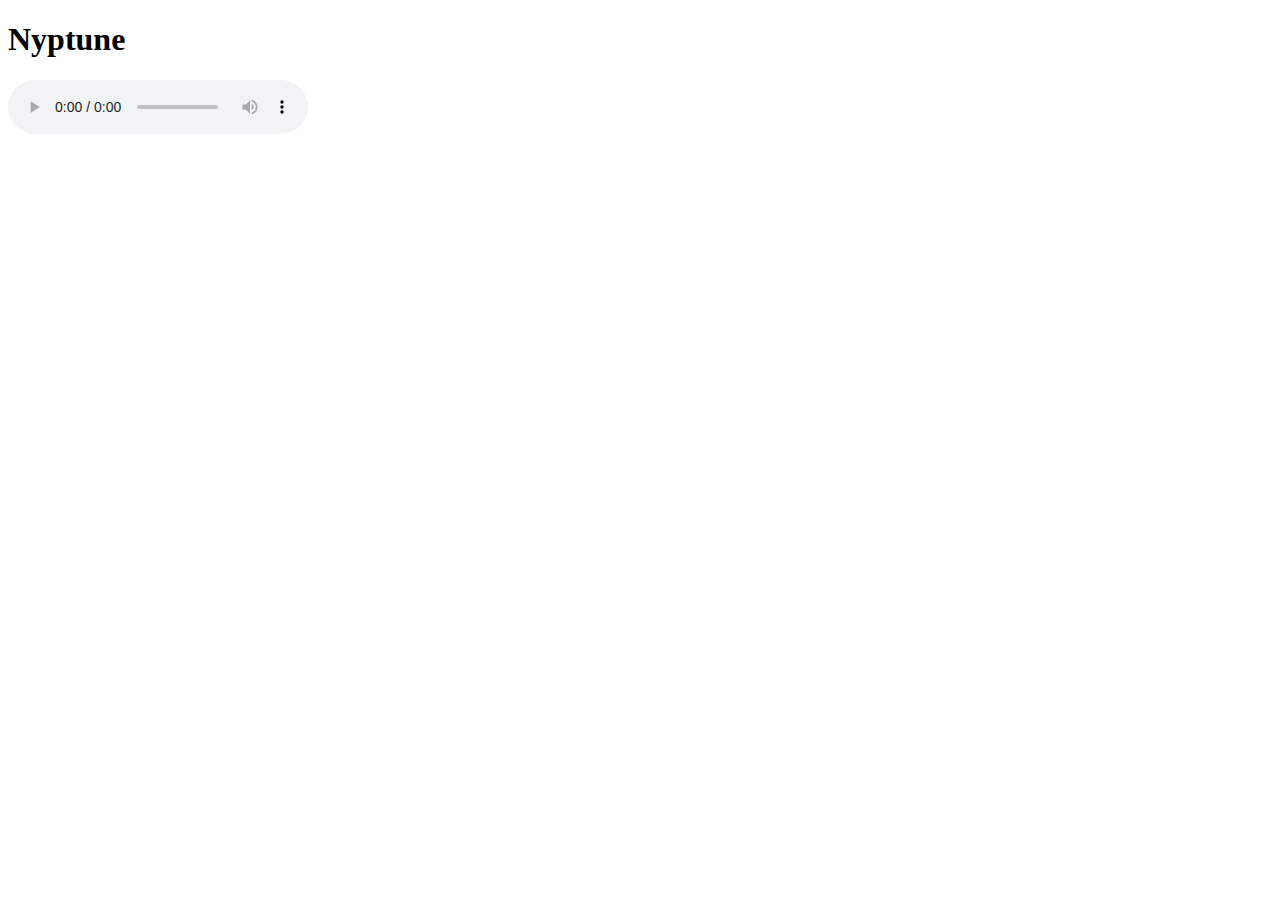
==== HTML/index.html @ 4e499181 "Create index.html" ====
<!DOCTYPE html>
<html>
<link rel="stylesheet" href="style.css">
 <link rel="shortcut icon" type="image/ico" href="images/favicon.ico"/>
<meta name="viewport" content="width=device-width, initial-scale=1">
<title>Nyptune Web Player</title>



<body>

<h1>Nyptune</h1>

<audio controls>
  <source src="horse.ogg" type="audio/ogg">
  <source src="horse.mp3" type="audio/mpeg">
Your browser does not support the audio element.
</audio>

</body>
</html>
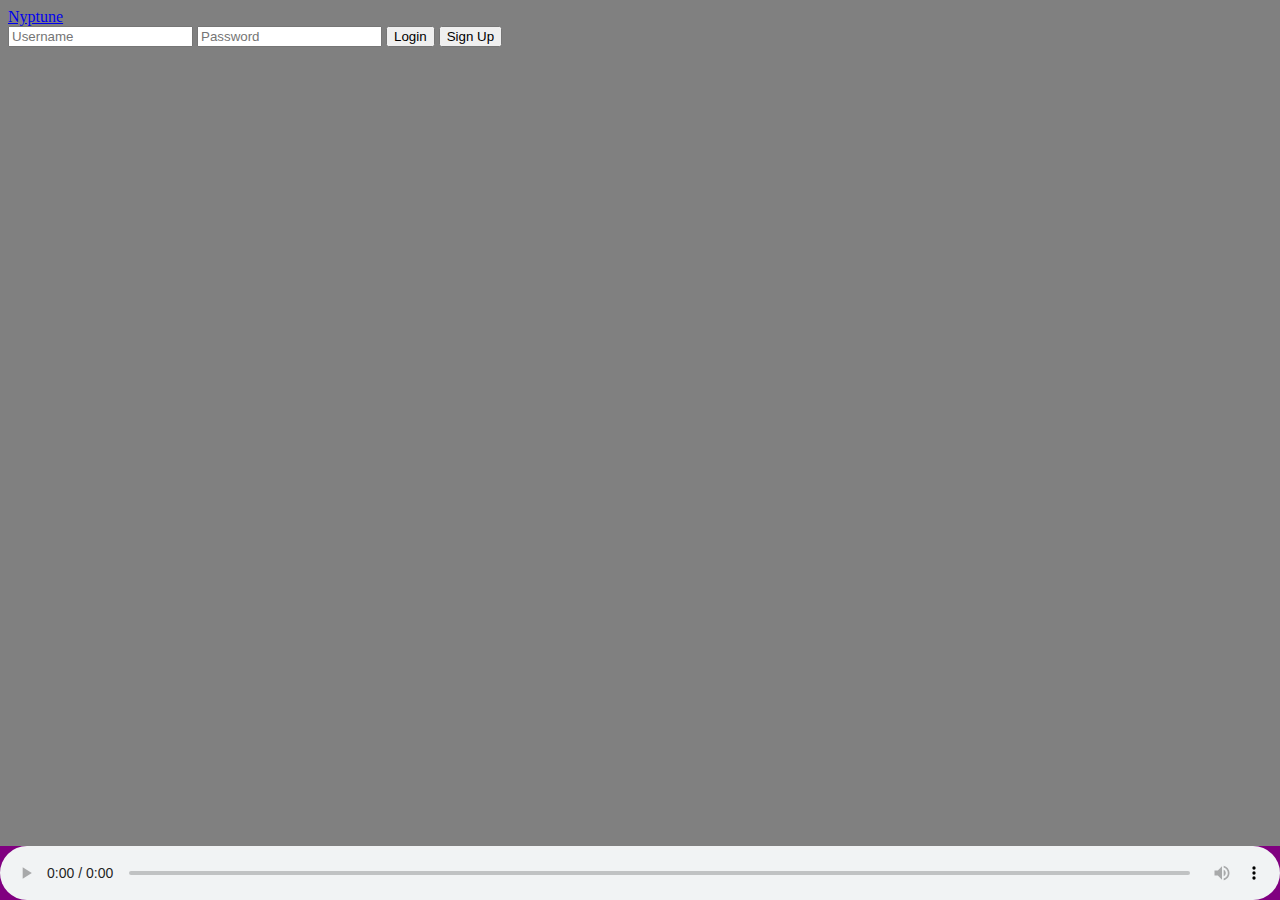
==== commit ad237a83: "Update index.html" ====
--- a/HTML/index.html
+++ b/HTML/index.html
@@ -1,21 +1,50 @@
 <!DOCTYPE html>
 <html>
+<head>
 <link rel="stylesheet" href="style.css">
- <link rel="shortcut icon" type="image/ico" href="images/favicon.ico"/>
+<link rel="shortcut icon" type="image/ico" href="images/favicon.ico"/>
 <meta name="viewport" content="width=device-width, initial-scale=1">
 <title>Nyptune Web Player</title>
+</head>
 
 
 
 <body>
 
-<h1>Nyptune</h1>
+<div class="navbar">
+  <a href="#">Nyptune</a>
+  <div class="container">
+  <form action="/action_page.php">
+    <div class="col">
+        <input type="text" name="username" placeholder="Username" required>
+        <input type="password" name="password" placeholder="Password" required>
+        <input type="submit" value="Login">
+        <input type="submit" value="Sign Up">
+      </div>
+    </div>
+  </form>
+</div>
+</div>
+
+<div class="main">
+
+
+  
+  
+</div>
+
+
+
+
+
+
+
+
+</body>
 
 <audio controls>
-  <source src="horse.ogg" type="audio/ogg">
-  <source src="horse.mp3" type="audio/mpeg">
+<source src="test.mp3" type="audio/mpeg">
 Your browser does not support the audio element.
 </audio>
 
-</body>
 </html>
--- a/HTML/style.css
+++ b/HTML/style.css
@@ -0,0 +1,15 @@
+audio {
+   position: fixed;
+   left: 0;
+   bottom: 0;
+   width: 100%;
+   background-color: purple;
+   color: white;
+   text-align: center;
+}
+
+body {
+
+   background-color: gray;
+
+}
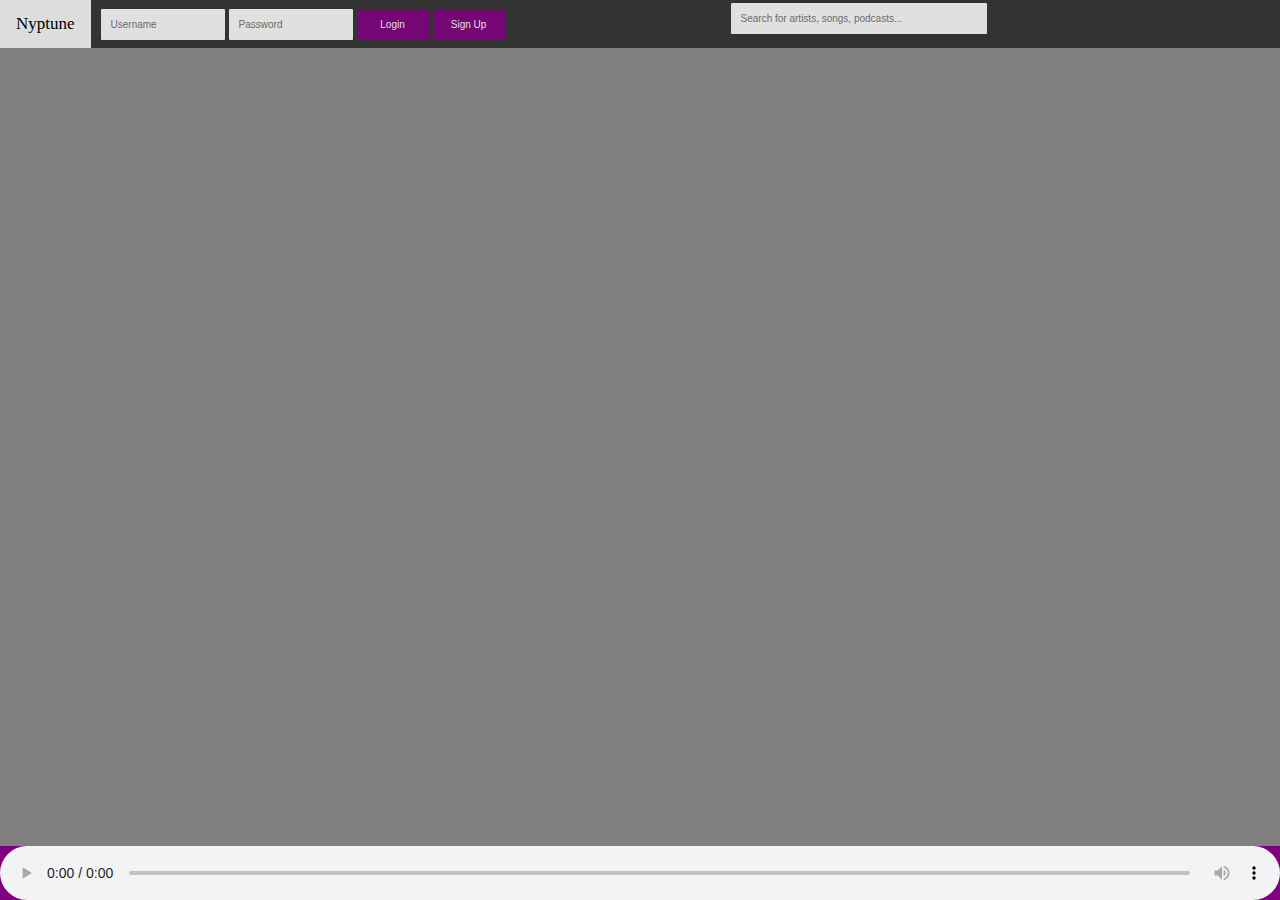
==== commit dd199cc0: "Update index.html" ====
--- a/HTML/index.html
+++ b/HTML/index.html
@@ -23,8 +23,10 @@
       </div>
     </div>
   </form>
+  <input type="text2" name="search" placeholder="Search for artists, songs, podcasts..."> 
 </div>
 </div>
+
 
 <div class="main">
 
--- a/HTML/style.css
+++ b/HTML/style.css
@@ -9,7 +9,110 @@
 }
 
 body {
+	margin:0;
+	background-color: gray;
+}
 
-   background-color: gray;
+.navbar {
+  overflow: hidden;
+  background-color: #333;
+  position: fixed;
+  top: 0;
+  width: 100%;
+}
 
+.navbar a {
+  float: left;
+  display: block;
+  color: magenta;
+  text-align: center;
+  padding: 14px 16px;
+  text-decoration: none;
+  font-size: 17px;
 }
+
+.navbar a:hover {
+  background: #ddd;
+  color: black;
+}
+
+.main {
+  padding: 16px;
+  margin-top: 30px;
+  height: 100%;
+}
+
+
+
+
+* {
+  box-sizing: border-box;
+}
+
+
+
+input,
+.btn {
+  width: 20%;
+  padding: 10px;
+  border: none;
+  border-radius: 1px;
+  margin: 3px 0;
+  opacity: 0.85;
+  display: inline-block;
+  font-size: 10px;
+  line-height: 10px;
+  text-decoration: none; 
+}
+
+input:hover,
+.btn:hover {
+  opacity: 1;
+}
+
+
+
+input[type=submit] {
+  background-color: purple;
+  color: white;
+  cursor: pointer;
+  width: 72px;
+}
+
+input[type=submit]:hover {
+  background-color: lightgray;
+}
+
+
+.col {
+  float: left;
+  width: 50%;
+  margin: auto;
+  padding: 0 10px;
+  margin-top: 6px;
+}
+
+
+
+.bottom-container {
+  text-align: center;
+  background-color: #666;
+  border-radius: 0px 0px 4px 4px;
+}
+
+
+@media screen and (max-width: 650px) {
+  .col {
+    width: 100%;
+    margin-top: 0;
+  }
+
+  .vl {
+    display: none;
+  }
+  
+  .hide-md-lg {
+    display: block;
+    text-align: center;
+  }
+}
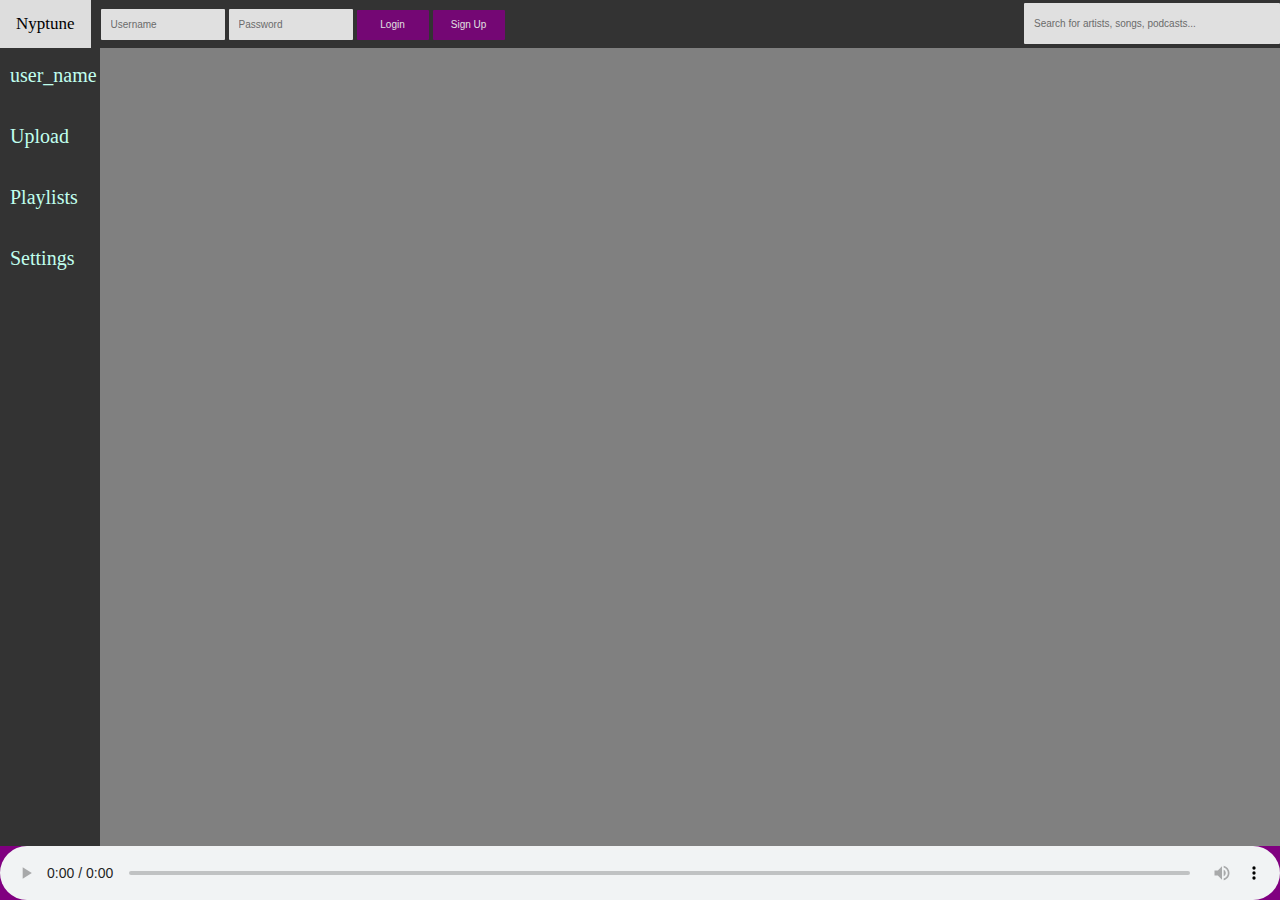
==== commit 88ff993d: "Update index.html" ====
--- a/HTML/index.html
+++ b/HTML/index.html
@@ -12,7 +12,7 @@
 <body>
 
 <div class="navbar">
-  <a href="#">Nyptune</a>
+  <a href="index.html">Nyptune</a>
   <div class="container">
   <form action="/action_page.php">
     <div class="col">
@@ -31,17 +31,15 @@
 <div class="main">
 
 
-  
+	<div class="sidenav">
+  <a href="#">user_name</a>
+  <a href="#">Upload</a>
+  <a href="#">Playlists</a>
+  <a href="#">Settings</a>
+  </div>
+
   
 </div>
-
-
-
-
-
-
-
-
 </body>
 
 <audio controls>
--- a/HTML/style.css
+++ b/HTML/style.css
@@ -41,6 +41,8 @@
   margin-top: 30px;
   height: 100%;
 }
+
+
 
 
 
@@ -116,3 +118,68 @@
     text-align: center;
   }
 }
+
+
+
+
+
+
+
+
+
+input[type=text2] {
+  width: 256px;
+  padding: 15px 10px;
+  float: right;
+}
+
+input[type=text2]:focus {
+  width: 100%;
+}
+
+
+
+
+
+
+.sidenav {
+  height: 100%; 
+  width: 100px; 
+  position: fixed; 
+  z-index: -1;
+  top: 0;
+  left: 0;
+  background-color: #333; 
+  overflow-x: hidden; 
+  padding-top: 32px;
+}
+
+
+
+.sidenav a {
+  padding: 32px 8px 6px 10px;
+  text-decoration: none;
+  font-size: 20px;
+  color: #c0ffee;
+  display: block;
+}
+
+
+
+.sidenav a:hover {
+  color: #f1f1f1;
+}
+
+
+
+.main {
+  margin-left: 160px; 
+  padding: 0px 10px;
+}
+
+
+@media screen and (max-height: 450px) {
+  .sidenav {padding-top: 15px;}
+  .sidenav a {font-size: 18px;}
+} 
+
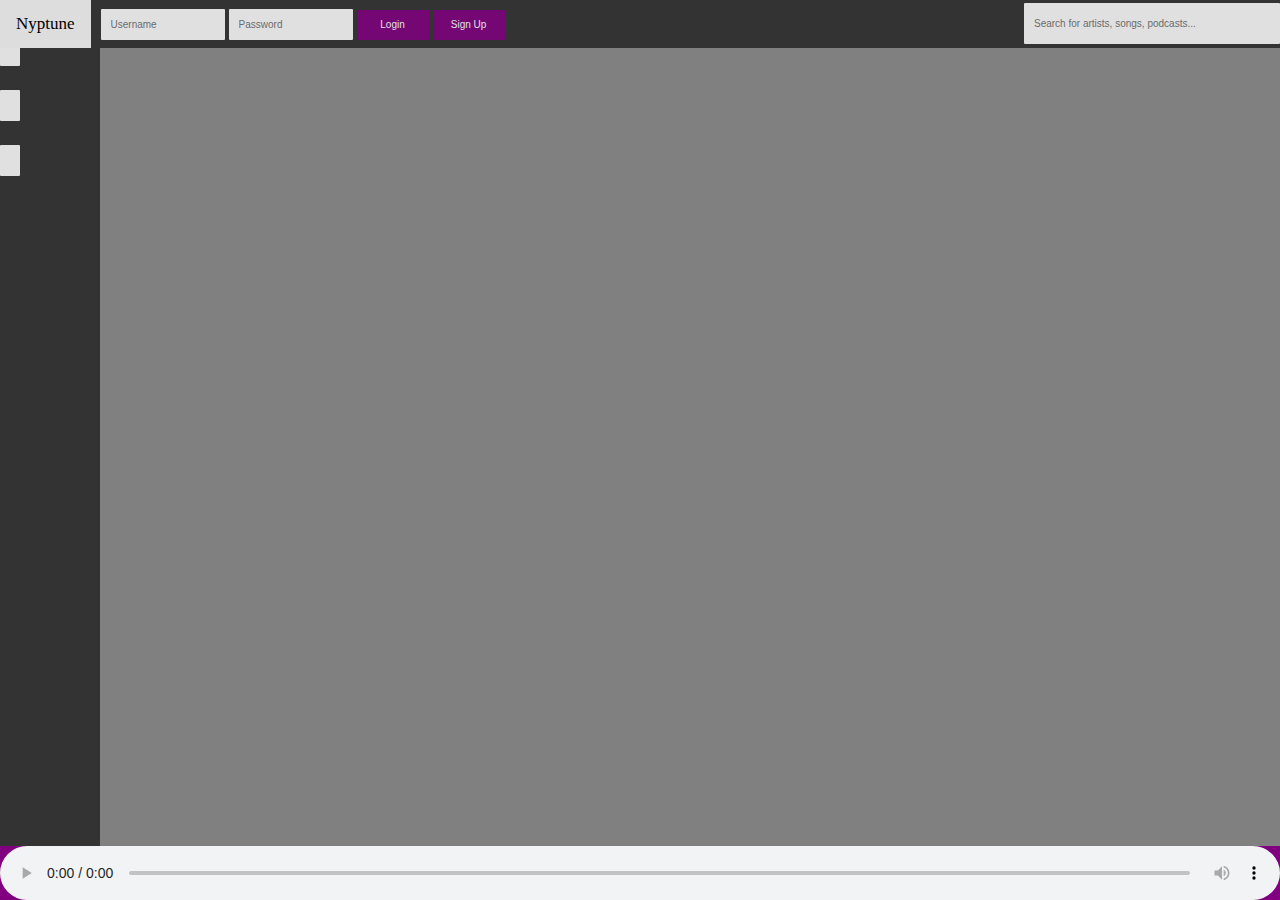
==== commit 6612d39b: "Update index.html" ====
--- a/HTML/index.html
+++ b/HTML/index.html
@@ -4,7 +4,7 @@
 <link rel="stylesheet" href="style.css">
 <link rel="shortcut icon" type="image/ico" href="images/favicon.ico"/>
 <meta name="viewport" content="width=device-width, initial-scale=1">
-<title>Nyptune Web Player</title>
+<title>Nyptune Web Player | Landing</title>
 </head>
 
 
@@ -14,12 +14,14 @@
 <div class="navbar">
   <a href="index.html">Nyptune</a>
   <div class="container">
-  <form action="/action_page.php">
+  <form action="/login.html">
     <div class="col">
         <input type="text" name="username" placeholder="Username" required>
         <input type="password" name="password" placeholder="Password" required>
         <input type="submit" value="Login">
-        <input type="submit" value="Sign Up">
+            <form action="/register.html">
+                <input type="submit" value="Sign Up" />
+            </form>
       </div>
     </div>
   </form>
@@ -31,11 +33,18 @@
 <div class="main">
 
 
-	<div class="sidenav">
-  <a href="#">user_name</a>
-  <a href="#">Upload</a>
-  <a href="#">Playlists</a>
-  <a href="#">Settings</a>
+  <div class="sidenav">
+  <form action="/register.html">
+      <input type="submit2" value="Upload" />
+  </form>
+  <br>
+  <form action="/register.html">
+      <input type="submit2" value="Playlists" />
+  </form>
+  <br>
+  <form action="/register.html">
+      <input type="submit2" value="Settings" />
+  </form>
   </div>
 
   
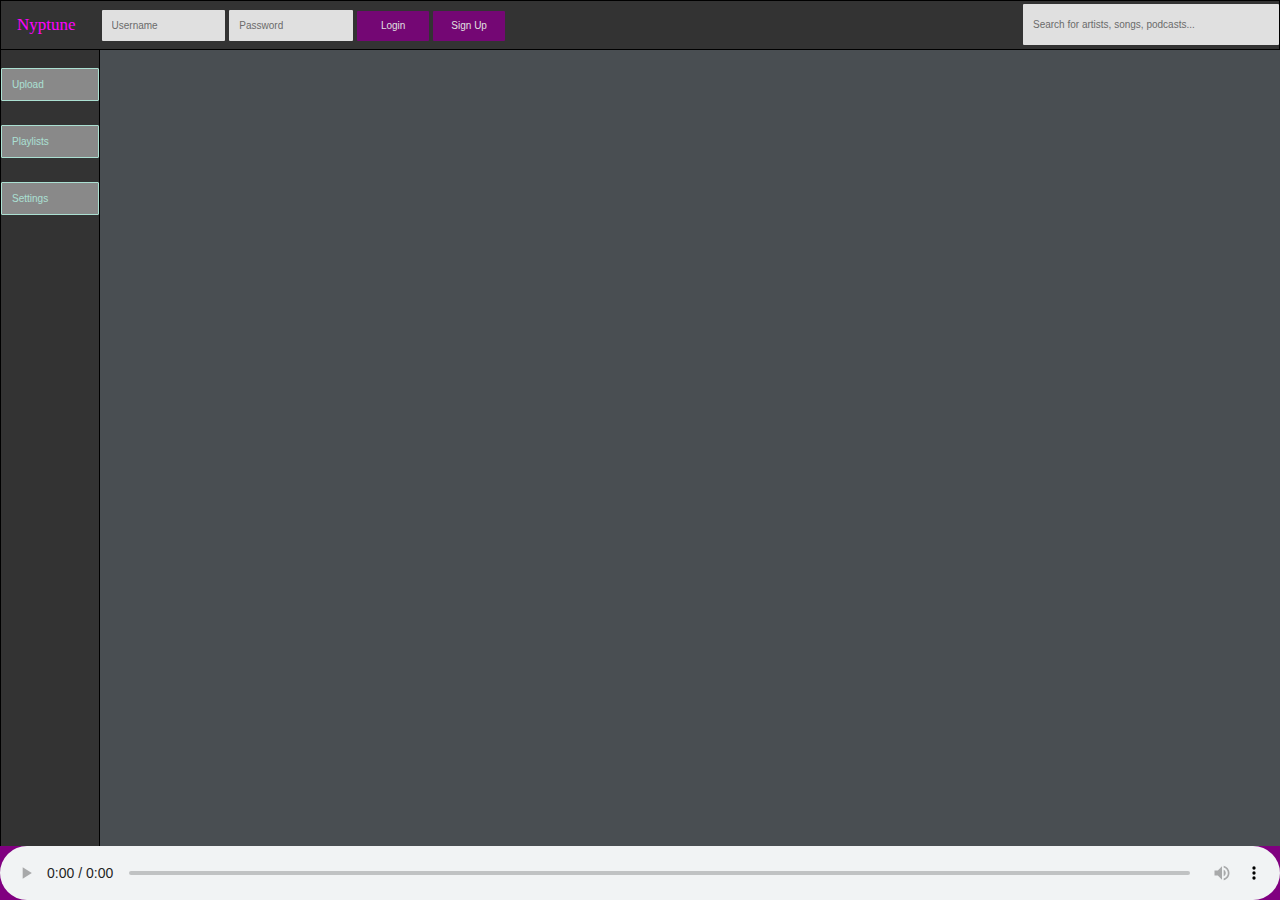
==== commit 905658ab: "Update index.html" ====
--- a/HTML/index.html
+++ b/HTML/index.html
@@ -46,7 +46,8 @@
       <input type="submit2" value="Settings" />
   </form>
   </div>
-
+  <br>
+  <br>
   
 </div>
 </body>
--- a/HTML/style.css
+++ b/HTML/style.css
@@ -10,7 +10,14 @@
 
 body {
 	margin:0;
-	background-color: gray;
+    background-image: url("images/bg.gif");
+    background-repeat: repeat;
+}
+
+.nyptune {
+    
+    padding-left: 32px;
+    
 }
 
 .navbar {
@@ -19,6 +26,9 @@
   position: fixed;
   top: 0;
   width: 100%;
+  border-style: solid;
+  border-width: 1px;
+  z-index: 1;
 }
 
 .navbar a {
@@ -32,8 +42,7 @@
 }
 
 .navbar a:hover {
-  background: #ddd;
-  color: black;
+    color: #c0ffee;
 }
 
 .main {
@@ -146,12 +155,14 @@
   height: 100%; 
   width: 100px; 
   position: fixed; 
-  z-index: -1;
+  z-index: 0;
   top: 0;
   left: 0;
-  background-color: #333; 
+  background-color: #333;
   overflow-x: hidden; 
-  padding-top: 32px;
+  padding-top: 64px;
+  border-style: solid;
+  border-width: 1px;
 }
 
 
@@ -162,6 +173,9 @@
   font-size: 20px;
   color: #c0ffee;
   display: block;
+  border-style: solid;
+  border-width: 1px;
+  text-align: center;
 }
 
 
@@ -183,3 +197,27 @@
   .sidenav a {font-size: 18px;}
 } 
 
+
+input[type=submit2] {
+    background-color: #999;
+    color: #c0ffee;
+    cursor: pointer;
+    width: 100%;
+    border-style: solid;
+    border-width: 1px;
+}
+
+input[type=submit2]:hover {
+    background-color: lightgray;
+    border-style: solid;
+    border-width: 1px;
+}
+
+
+.bc {
+    text-align: center;
+    border-style: solid;
+    border-width: 1px;
+    z-index: -1;
+}
+
